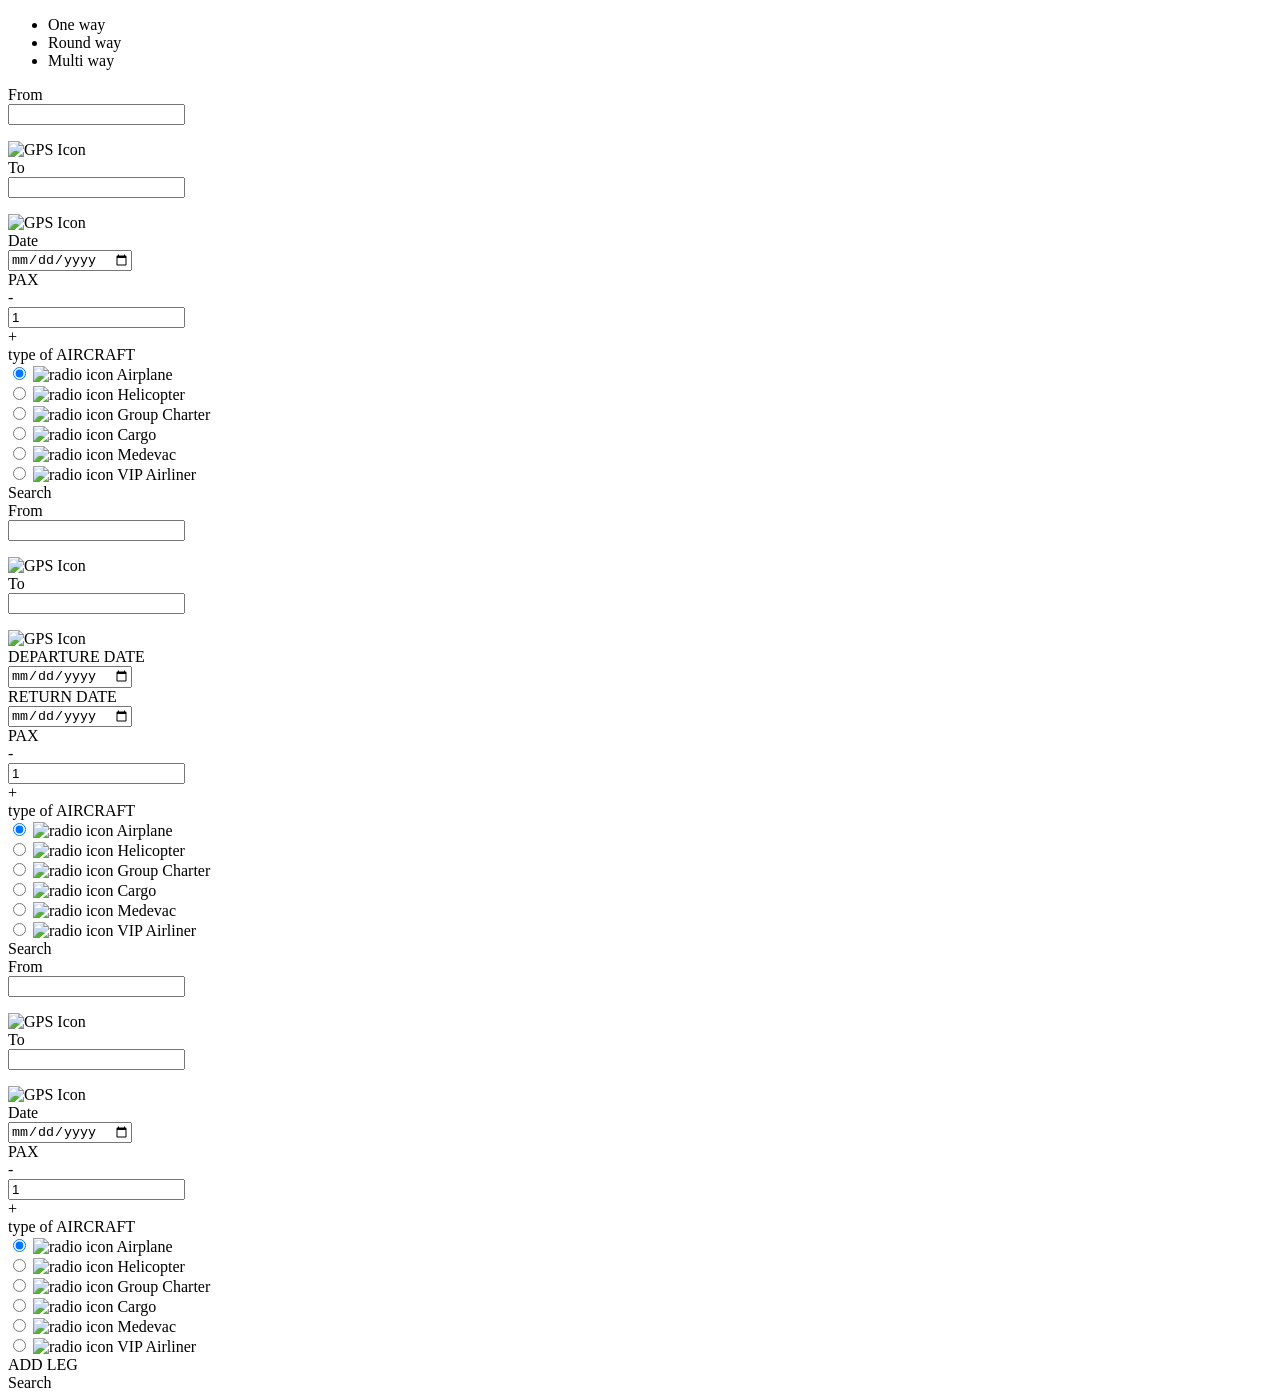
==== radio.html @ 5c5d92b8 "trip data fixed" ====
<!doctype html>
<html lang="en">
   <head>
      <meta charset="UTF-8" />
      <meta name="viewport" content="width=device-width, initial-scale=1.0" />
      <title>Document</title>
   </head>
   <body>
      <div class="tab_list">
         <ul>
            <li id="onewayTab">One way</li>
            <li id="roundwayTab">Round way</li>
            <li id="multiwayTab">Multi way</li>
         </ul>
      </div>
      <div class="tab_cnt_wrapper">
         <div class="tab_cnt_item" data-tab="onewayTab">
            <div class="algolio_wrapper change_grid algwrapper">
               <form class="algolio_length" autocomplete="off">
                  <div class="emform onwaygrid">
                     <div class="eminputblock">
                        <label>From</label>
                        <div class="eminput_field">
                           <input
                              class="algolio_input onewayform"
                              type="text"
                           />
                           <p class="portid onewayformid"></p>
                           <p class="short_name oneway_fromshort_name"></p>
                           <img
                              src="https://cdn.prod.website-files.com/6713759f858863c516dbaa19/6730586b420dae5eaf21e2eb_gps.png"
                              alt="GPS Icon"
                           />
                        </div>
                        <div class="search-results"></div>
                     </div>
                     <div class="eminputblock">
                        <label>To</label>
                        <div class="eminput_field">
                           <input class="algolio_input onewayto" type="text" />
                           <p class="portid onewaytoid"></p>
                           <p class="short_name oneway_toshort_name"></p>
                           <img
                              src="https://cdn.prod.website-files.com/6713759f858863c516dbaa19/6730586b420dae5eaf21e2eb_gps.png"
                              alt="GPS Icon"
                           />
                        </div>
                        <div class="search-results"></div>
                     </div>
                     <div class="eminputblock">
                        <label>Date</label>
                        <div class="eminput_field">
                           <input class="onewaydate" type="date" />
                        </div>
                     </div>
                     <div class="eminputblock">
                        <label>PAX</label>
                        <div class="eminput_field">
                           <div class="empax_wrapper">
                              <div class="empax_minus">-</div>
                              <input
                                 class="expaxinput onewaypax"
                                 type="text"
                                 value="1"
                                 readonly
                              />
                              <div class="empax_plus">+</div>
                           </div>
                        </div>
                     </div>
                  </div>
               </form>
            </div>
            <div class="algolio_submit oneway_tcradio">
               <div class="tcradio">
                  <div class="tcradio_label">
                     <label>type of AIRCRAFT</label>
                  </div>
                  <div class="tcradio_item_wrapper oneway_tcradio">
                     <div class="tcradio_item">
                        <input
                           type="radio"
                           name="oneway_aircraft_type"
                           id="ow_opt_airplane"
                           value="airplane"
                           class="aircraft_radio"
                           checked
                        />
                        <label for="ow_opt_airplane" class="aircraft_pill">
                           <img
                              style="width: 40px"
                              src="https://cdn.prod.website-files.com/6713759f858863c516dbaa19/6a61ede80f6b22d07b5da622_rd1.png"
                              alt="radio icon"
                           />
                           <span>Airplane</span>
                        </label>
                     </div>
                     <div class="tcradio_item">
                        <input
                           type="radio"
                           name="oneway_aircraft_type"
                           id="ow_opt_helicopter"
                           value="helicopter"
                           class="aircraft_radio"
                        />
                        <label for="ow_opt_helicopter" class="aircraft_pill">
                           <img
                              style="width: 40px"
                              src="https://cdn.prod.website-files.com/6713759f858863c516dbaa19/6a61ede821c5c636c66ba724_rd2.png"
                              alt="radio icon"
                           />
                           <span>Helicopter</span>
                        </label>
                     </div>
                     <div class="tcradio_item">
                        <input
                           type="radio"
                           name="oneway_aircraft_type"
                           id="ow_opt_group_charter"
                           value="group"
                           class="aircraft_radio"
                        />
                        <label for="ow_opt_group_charter" class="aircraft_pill">
                           <img
                              style="width: 40px"
                              src="https://cdn.prod.website-files.com/6713759f858863c516dbaa19/6a61ede99cb68c982cbd2a3e_rd3.png"
                              alt="radio icon"
                           />
                           <span>Group Charter</span>
                        </label>
                     </div>
                     <div class="tcradio_item">
                        <input
                           type="radio"
                           name="oneway_aircraft_type"
                           id="ow_opt_cargo"
                           value="cargo"
                           class="aircraft_radio"
                        />
                        <label for="ow_opt_cargo" class="aircraft_pill">
                           <img
                              style="width: 40px"
                              src="https://cdn.prod.website-files.com/6713759f858863c516dbaa19/6a61edea9cb68c982cbd2a4f_rd4.png"
                              alt="radio icon"
                           />
                           <span>Cargo</span>
                        </label>
                     </div>
                     <div class="tcradio_item">
                        <input
                           type="radio"
                           name="oneway_aircraft_type"
                           id="ow_opt_medevac"
                           value="medevac"
                           class="aircraft_radio"
                        />
                        <label for="ow_opt_medevac" class="aircraft_pill">
                           <img
                              style="width: 40px"
                              src="https://cdn.prod.website-files.com/6713759f858863c516dbaa19/6a61edea8e1221976484bddc_rd5.png"
                              alt="radio icon"
                           />
                           <span>Medevac</span>
                        </label>
                     </div>
                     <div class="tcradio_item">
                        <input
                           type="radio"
                           name="oneway_aircraft_type"
                           id="ow_opt_vip_airliner"
                           value="vip"
                           class="aircraft_radio"
                        />
                        <label for="ow_opt_vip_airliner" class="aircraft_pill">
                           <img
                              style="width: 40px"
                              src="https://cdn.prod.website-files.com/6713759f858863c516dbaa19/6a61eeabeca1ad665eb73762_rd61.png"
                              alt="radio icon"
                           />
                           <span>VIP Airliner</span>
                        </label>
                     </div>
                  </div>
               </div>
               <div class="emsubmit">
                  <span class="onewaysubmit">Search</span>
               </div>
            </div>
         </div>
         <div class="tab_cnt_item" data-tab="roundwayTab">
            <div class="algolio_wrapper change_grid">
               <form class="algolio_length" autocomplete="off">
                  <div class="emform twowaygrid">
                     <div class="eminputblock">
                        <label>From</label>
                        <div class="eminput_field">
                           <input class="algolio_input rfrom" type="text" />
                           <p class="portid roundfromid"></p>
                           <p class="short_name roundway_fromshort_name"></p>
                           <img
                              src="https://cdn.prod.website-files.com/6713759f858863c516dbaa19/6730586b420dae5eaf21e2eb_gps.png"
                              alt="GPS Icon"
                           />
                        </div>
                        <div class="search-results"></div>
                     </div>
                     <div class="eminputblock">
                        <label>To</label>
                        <div class="eminput_field">
                           <input class="algolio_input rto" type="text" />
                           <p class="portid roundtoid"></p>
                           <p class="short_name roundway_toshort_name"></p>
                           <img
                              src="https://cdn.prod.website-files.com/6713759f858863c516dbaa19/6730586b420dae5eaf21e2eb_gps.png"
                              alt="GPS Icon"
                           />
                        </div>
                        <div class="search-results"></div>
                     </div>
                     <div class="eminputblock">
                        <label>DEPARTURE DATE</label>
                        <div class="eminput_field">
                           <input class="rdepdate" type="date" />
                        </div>
                     </div>
                     <div class="eminputblock">
                        <label>RETURN DATE</label>
                        <div class="eminput_field">
                           <input class="rretdate" type="date" />
                        </div>
                     </div>
                     <div class="eminputblock">
                        <label>PAX</label>
                        <div class="eminput_field">
                           <div class="empax_wrapper">
                              <div class="empax_minus">-</div>
                              <input
                                 class="expaxinput rpax"
                                 type="text"
                                 value="1"
                                 readonly
                              />
                              <div class="empax_plus">+</div>
                           </div>
                        </div>
                     </div>
                  </div>
               </form>
            </div>
            <div class="algolio_submit">
               <div class="tcradio round_tcradio">
                  <div class="tcradio_label">
                     <label>type of AIRCRAFT</label>
                  </div>
                  <div class="tcradio_item_wrapper">
                     <div class="tcradio_item">
                        <input
                           type="radio"
                           name="roundway_aircraft_type"
                           id="rw_opt_airplane"
                           value="airplane"
                           class="aircraft_radio"
                           checked
                        />
                        <label for="rw_opt_airplane" class="aircraft_pill">
                           <img
                              style="width: 40px"
                              src="https://cdn.prod.website-files.com/6713759f858863c516dbaa19/6a61ede80f6b22d07b5da622_rd1.png"
                              alt="radio icon"
                           />
                           <span>Airplane</span>
                        </label>
                     </div>
                     <div class="tcradio_item">
                        <input
                           type="radio"
                           name="roundway_aircraft_type"
                           id="rw_opt_helicopter"
                           value="helicopter"
                           class="aircraft_radio"
                        />
                        <label for="rw_opt_helicopter" class="aircraft_pill">
                           <img
                              style="width: 40px"
                              src="https://cdn.prod.website-files.com/6713759f858863c516dbaa19/6a61ede821c5c636c66ba724_rd2.png"
                              alt="radio icon"
                           />
                           <span>Helicopter</span>
                        </label>
                     </div>
                     <div class="tcradio_item">
                        <input
                           type="radio"
                           name="roundway_aircraft_type"
                           id="rw_opt_group_charter"
                           value="group"
                           class="aircraft_radio"
                        />
                        <label for="rw_opt_group_charter" class="aircraft_pill">
                           <img
                              style="width: 40px"
                              src="https://cdn.prod.website-files.com/6713759f858863c516dbaa19/6a61ede99cb68c982cbd2a3e_rd3.png"
                              alt="radio icon"
                           />
                           <span>Group Charter</span>
                        </label>
                     </div>
                     <div class="tcradio_item">
                        <input
                           type="radio"
                           name="roundway_aircraft_type"
                           id="rw_opt_cargo"
                           value="cargo"
                           class="aircraft_radio"
                        />
                        <label for="rw_opt_cargo" class="aircraft_pill">
                           <img
                              style="width: 40px"
                              src="https://cdn.prod.website-files.com/6713759f858863c516dbaa19/6a61edea9cb68c982cbd2a4f_rd4.png"
                              alt="radio icon"
                           />
                           <span>Cargo</span>
                        </label>
                     </div>
                     <div class="tcradio_item">
                        <input
                           type="radio"
                           name="roundway_aircraft_type"
                           id="rw_opt_medevac"
                           value="medevac"
                           class="aircraft_radio"
                        />
                        <label for="rw_opt_medevac" class="aircraft_pill">
                           <img
                              style="width: 40px"
                              src="https://cdn.prod.website-files.com/6713759f858863c516dbaa19/6a61edea8e1221976484bddc_rd5.png"
                              alt="radio icon"
                           />
                           <span>Medevac</span>
                        </label>
                     </div>
                     <div class="tcradio_item">
                        <input
                           type="radio"
                           name="roundway_aircraft_type"
                           id="rw_opt_vip_airliner"
                           value="vip"
                           class="aircraft_radio"
                        />
                        <label for="rw_opt_vip_airliner" class="aircraft_pill">
                           <img
                              style="width: 40px"
                              src="https://cdn.prod.website-files.com/6713759f858863c516dbaa19/6a61eeabeca1ad665eb73762_rd61.png"
                              alt="radio icon"
                           />
                           <span>VIP Airliner</span>
                        </label>
                     </div>
                  </div>
               </div>
               <div class="emsubmit">
                  <span class="roundtrip">Search</span>
               </div>
            </div>
         </div>
         <div class="tab_cnt_item" data-tab="multiwayTab">
            <div class="algolio_wrapper removeadded">
               <form class="algolio_length" autocomplete="off">
                  <div class="emform multicity-set threewaygrid">
                     <div class="eminputblock">
                        <label>From</label>
                        <div class="eminput_field">
                           <input
                              class="algolio_input multicityform"
                              type="text"
                           />
                           <p class="portid multicityformid"></p>
                           <p class="short_name multiway_fromshort_name"></p>
                           <img
                              src="https://cdn.prod.website-files.com/6713759f858863c516dbaa19/6730586b420dae5eaf21e2eb_gps.png"
                              alt="GPS Icon"
                           />
                        </div>
                        <div class="search-results"></div>
                     </div>
                     <div class="eminputblock">
                        <label>To</label>
                        <div class="eminput_field">
                           <input
                              class="algolio_input multicityto"
                              type="text"
                           />
                           <p class="portid multicitytoid"></p>
                           <p class="short_name multiway_toshort_name"></p>
                           <img
                              src="https://cdn.prod.website-files.com/6713759f858863c516dbaa19/6730586b420dae5eaf21e2eb_gps.png"
                              alt="GPS Icon"
                           />
                        </div>
                        <div class="search-results"></div>
                     </div>
                     <div class="eminputblock">
                        <label>Date</label>
                        <div class="eminput_field">
                           <input class="multicitydate" type="date" />
                        </div>
                     </div>
                     <div class="eminputblock">
                        <label>PAX</label>
                        <div class="eminput_field">
                           <div class="empax_wrapper">
                              <div class="empax_minus">-</div>
                              <input
                                 class="expaxinput multicitypax"
                                 type="text"
                                 value="1"
                                 readonly
                              />
                              <div class="empax_plus">+</div>
                           </div>
                        </div>
                     </div>
                  </div>
               </form>
            </div>
            <div class="tcradio multi_tcradio">
               <div class="tcradio_label">
                  <label>type of AIRCRAFT</label>
               </div>
               <div class="tcradio_item_wrapper">
                  <div class="tcradio_item">
                     <input
                        type="radio"
                        name="multiway_aircraft_type"
                        id="mw_opt_airplane"
                        value="airplane"
                        class="aircraft_radio"
                        checked
                     />
                     <label for="mw_opt_airplane" class="aircraft_pill">
                        <img
                           style="width: 40px"
                           src="https://cdn.prod.website-files.com/6713759f858863c516dbaa19/6a61ede80f6b22d07b5da622_rd1.png"
                           alt="radio icon"
                        />
                        <span>Airplane</span>
                     </label>
                  </div>
                  <div class="tcradio_item">
                     <input
                        type="radio"
                        name="multiway_aircraft_type"
                        id="mw_opt_helicopter"
                        value="helicopter"
                        class="aircraft_radio"
                     />
                     <label for="mw_opt_helicopter" class="aircraft_pill">
                        <img
                           style="width: 40px"
                           src="https://cdn.prod.website-files.com/6713759f858863c516dbaa19/6a61ede821c5c636c66ba724_rd2.png"
                           alt="radio icon"
                        />
                        <span>Helicopter</span>
                     </label>
                  </div>
                  <div class="tcradio_item">
                     <input
                        type="radio"
                        name="multiway_aircraft_type"
                        id="mw_opt_group_charter"
                        value="group"
                        class="aircraft_radio"
                     />
                     <label for="mw_opt_group_charter" class="aircraft_pill">
                        <img
                           style="width: 40px"
                           src="https://cdn.prod.website-files.com/6713759f858863c516dbaa19/6a61ede99cb68c982cbd2a3e_rd3.png"
                           alt="radio icon"
                        />
                        <span>Group Charter</span>
                     </label>
                  </div>
                  <div class="tcradio_item">
                     <input
                        type="radio"
                        name="multiway_aircraft_type"
                        id="mw_opt_cargo"
                        value="cargo"
                        class="aircraft_radio"
                     />
                     <label for="mw_opt_cargo" class="aircraft_pill">
                        <img
                           style="width: 40px"
                           src="https://cdn.prod.website-files.com/6713759f858863c516dbaa19/6a61edea9cb68c982cbd2a4f_rd4.png"
                           alt="radio icon"
                        />
                        <span>Cargo</span>
                     </label>
                  </div>
                  <div class="tcradio_item">
                     <input
                        type="radio"
                        name="multiway_aircraft_type"
                        id="mw_opt_medevac"
                        value="medevac"
                        class="aircraft_radio"
                     />
                     <label for="mw_opt_medevac" class="aircraft_pill">
                        <img
                           style="width: 40px"
                           src="https://cdn.prod.website-files.com/6713759f858863c516dbaa19/6a61edea8e1221976484bddc_rd5.png"
                           alt="radio icon"
                        />
                        <span>Medevac</span>
                     </label>
                  </div>
                  <div class="tcradio_item">
                     <input
                        type="radio"
                        name="multiway_aircraft_type"
                        id="mw_opt_vip_airliner"
                        value="vip"
                        class="aircraft_radio"
                     />
                     <label for="mw_opt_vip_airliner" class="aircraft_pill">
                        <img
                           style="width: 40px"
                           src="https://cdn.prod.website-files.com/6713759f858863c516dbaa19/6a61eeabeca1ad665eb73762_rd61.png"
                           alt="radio icon"
                        />
                        <span>VIP Airliner</span>
                     </label>
                  </div>
               </div>
            </div>
            <div class="algolio_submit">
               <div class="emsubmit add-search-input">
                  <span>ADD LEG</span>
               </div>
               <div class="emsubmit">
                  <span class="multicity_submit">Search</span>
               </div>
            </div>
         </div>
      </div>
   </body>
</html>
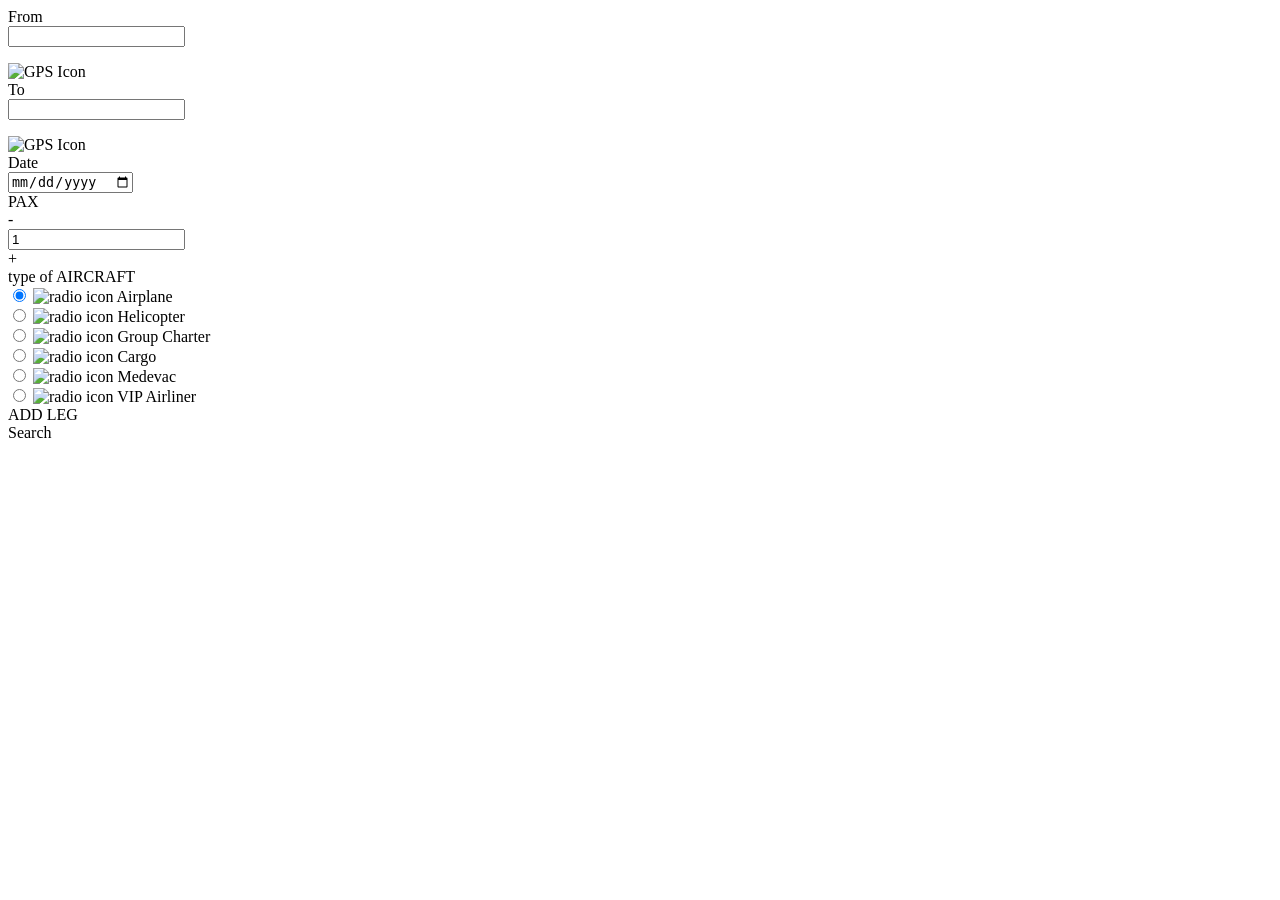
==== commit c8c1b672: "2 page ok" ====
--- a/radio.html
+++ b/radio.html
@@ -6,541 +6,175 @@
       <title>Document</title>
    </head>
    <body>
-      <div class="tab_list">
-         <ul>
-            <li id="onewayTab">One way</li>
-            <li id="roundwayTab">Round way</li>
-            <li id="multiwayTab">Multi way</li>
-         </ul>
-      </div>
-      <div class="tab_cnt_wrapper">
-         <div class="tab_cnt_item" data-tab="onewayTab">
-            <div class="algolio_wrapper change_grid algwrapper">
-               <form class="algolio_length" autocomplete="off">
-                  <div class="emform onwaygrid">
-                     <div class="eminputblock">
-                        <label>From</label>
-                        <div class="eminput_field">
-                           <input
-                              class="algolio_input onewayform"
-                              type="text"
-                           />
-                           <p class="portid onewayformid"></p>
-                           <p class="short_name oneway_fromshort_name"></p>
-                           <img
-                              src="https://cdn.prod.website-files.com/6713759f858863c516dbaa19/6730586b420dae5eaf21e2eb_gps.png"
-                              alt="GPS Icon"
-                           />
-                        </div>
-                        <div class="search-results"></div>
-                     </div>
-                     <div class="eminputblock">
-                        <label>To</label>
-                        <div class="eminput_field">
-                           <input class="algolio_input onewayto" type="text" />
-                           <p class="portid onewaytoid"></p>
-                           <p class="short_name oneway_toshort_name"></p>
-                           <img
-                              src="https://cdn.prod.website-files.com/6713759f858863c516dbaa19/6730586b420dae5eaf21e2eb_gps.png"
-                              alt="GPS Icon"
-                           />
-                        </div>
-                        <div class="search-results"></div>
-                     </div>
-                     <div class="eminputblock">
-                        <label>Date</label>
-                        <div class="eminput_field">
-                           <input class="onewaydate" type="date" />
-                        </div>
-                     </div>
-                     <div class="eminputblock">
-                        <label>PAX</label>
-                        <div class="eminput_field">
-                           <div class="empax_wrapper">
-                              <div class="empax_minus">-</div>
-                              <input
-                                 class="expaxinput onewaypax"
-                                 type="text"
-                                 value="1"
-                                 readonly
-                              />
-                              <div class="empax_plus">+</div>
-                           </div>
-                        </div>
-                     </div>
+      <div class="algolio_wrapper removeadded">
+         <form class="algolio_length" autocomplete="off">
+            <div class="emform multicity-set threewaygrid">
+               <div class="eminputblock">
+                  <label>From</label>
+                  <div class="eminput_field">
+                     <input class="algolio_input multicityform" type="text" />
+                     <p class="portid multicityformid"></p>
+                     <p class="short_name multiway_fromshort_name"></p>
+                     <img
+                        src="https://cdn.prod.website-files.com/6713759f858863c516dbaa19/6730586b420dae5eaf21e2eb_gps.png"
+                        alt="GPS Icon"
+                     />
                   </div>
-               </form>
-            </div>
-            <div class="algolio_submit oneway_tcradio">
-               <div class="tcradio">
-                  <div class="tcradio_label">
-                     <label>type of AIRCRAFT</label>
+                  <div class="search-results"></div>
+               </div>
+               <div class="eminputblock">
+                  <label>To</label>
+                  <div class="eminput_field">
+                     <input class="algolio_input multicityto" type="text" />
+                     <p class="portid multicitytoid"></p>
+                     <p class="short_name multiway_toshort_name"></p>
+                     <img
+                        src="https://cdn.prod.website-files.com/6713759f858863c516dbaa19/6730586b420dae5eaf21e2eb_gps.png"
+                        alt="GPS Icon"
+                     />
                   </div>
-                  <div class="tcradio_item_wrapper oneway_tcradio">
-                     <div class="tcradio_item">
+                  <div class="search-results"></div>
+               </div>
+               <div class="eminputblock">
+                  <label>Date</label>
+                  <div class="eminput_field">
+                     <input class="multicitydate" type="date" />
+                  </div>
+               </div>
+               <div class="eminputblock">
+                  <label>PAX</label>
+                  <div class="eminput_field">
+                     <div class="empax_wrapper">
+                        <div class="empax_minus">-</div>
                         <input
-                           type="radio"
-                           name="oneway_aircraft_type"
-                           id="ow_opt_airplane"
-                           value="airplane"
-                           class="aircraft_radio"
-                           checked
+                           class="expaxinput multicitypax"
+                           type="text"
+                           value="1"
+                           readonly
                         />
-                        <label for="ow_opt_airplane" class="aircraft_pill">
-                           <img
-                              style="width: 40px"
-                              src="https://cdn.prod.website-files.com/6713759f858863c516dbaa19/6a61ede80f6b22d07b5da622_rd1.png"
-                              alt="radio icon"
-                           />
-                           <span>Airplane</span>
-                        </label>
-                     </div>
-                     <div class="tcradio_item">
-                        <input
-                           type="radio"
-                           name="oneway_aircraft_type"
-                           id="ow_opt_helicopter"
-                           value="helicopter"
-                           class="aircraft_radio"
-                        />
-                        <label for="ow_opt_helicopter" class="aircraft_pill">
-                           <img
-                              style="width: 40px"
-                              src="https://cdn.prod.website-files.com/6713759f858863c516dbaa19/6a61ede821c5c636c66ba724_rd2.png"
-                              alt="radio icon"
-                           />
-                           <span>Helicopter</span>
-                        </label>
-                     </div>
-                     <div class="tcradio_item">
-                        <input
-                           type="radio"
-                           name="oneway_aircraft_type"
-                           id="ow_opt_group_charter"
-                           value="group"
-                           class="aircraft_radio"
-                        />
-                        <label for="ow_opt_group_charter" class="aircraft_pill">
-                           <img
-                              style="width: 40px"
-                              src="https://cdn.prod.website-files.com/6713759f858863c516dbaa19/6a61ede99cb68c982cbd2a3e_rd3.png"
-                              alt="radio icon"
-                           />
-                           <span>Group Charter</span>
-                        </label>
-                     </div>
-                     <div class="tcradio_item">
-                        <input
-                           type="radio"
-                           name="oneway_aircraft_type"
-                           id="ow_opt_cargo"
-                           value="cargo"
-                           class="aircraft_radio"
-                        />
-                        <label for="ow_opt_cargo" class="aircraft_pill">
-                           <img
-                              style="width: 40px"
-                              src="https://cdn.prod.website-files.com/6713759f858863c516dbaa19/6a61edea9cb68c982cbd2a4f_rd4.png"
-                              alt="radio icon"
-                           />
-                           <span>Cargo</span>
-                        </label>
-                     </div>
-                     <div class="tcradio_item">
-                        <input
-                           type="radio"
-                           name="oneway_aircraft_type"
-                           id="ow_opt_medevac"
-                           value="medevac"
-                           class="aircraft_radio"
-                        />
-                        <label for="ow_opt_medevac" class="aircraft_pill">
-                           <img
-                              style="width: 40px"
-                              src="https://cdn.prod.website-files.com/6713759f858863c516dbaa19/6a61edea8e1221976484bddc_rd5.png"
-                              alt="radio icon"
-                           />
-                           <span>Medevac</span>
-                        </label>
-                     </div>
-                     <div class="tcradio_item">
-                        <input
-                           type="radio"
-                           name="oneway_aircraft_type"
-                           id="ow_opt_vip_airliner"
-                           value="vip"
-                           class="aircraft_radio"
-                        />
-                        <label for="ow_opt_vip_airliner" class="aircraft_pill">
-                           <img
-                              style="width: 40px"
-                              src="https://cdn.prod.website-files.com/6713759f858863c516dbaa19/6a61eeabeca1ad665eb73762_rd61.png"
-                              alt="radio icon"
-                           />
-                           <span>VIP Airliner</span>
-                        </label>
+                        <div class="empax_plus">+</div>
                      </div>
                   </div>
                </div>
-               <div class="emsubmit">
-                  <span class="onewaysubmit">Search</span>
-               </div>
+            </div>
+         </form>
+      </div>
+      <div class="tcradio multi_tcradio">
+         <div class="tcradio_label">
+            <label>type of AIRCRAFT</label>
+         </div>
+         <div class="tcradio_item_wrapper">
+            <div class="tcradio_item">
+               <input
+                  type="radio"
+                  name="multiway_aircraft_type2"
+                  id="mw2_opt_airplane"
+                  value="airplane"
+                  class="aircraft_radio"
+                  checked
+               />
+               <label for="mw2_opt_airplane" class="aircraft_pill">
+                  <img
+                     style="width: 40px"
+                     src="https://cdn.prod.website-files.com/6713759f858863c516dbaa19/6a61ede80f6b22d07b5da622_rd1.png"
+                     alt="radio icon"
+                  />
+                  <span>Airplane</span>
+               </label>
+            </div>
+            <div class="tcradio_item">
+               <input
+                  type="radio"
+                  name="multiway_aircraft_type2"
+                  id="mw2_opt_helicopter"
+                  value="helicopter"
+                  class="aircraft_radio"
+               />
+               <label for="mw2_opt_helicopter" class="aircraft_pill">
+                  <img
+                     style="width: 40px"
+                     src="https://cdn.prod.website-files.com/6713759f858863c516dbaa19/6a61ede821c5c636c66ba724_rd2.png"
+                     alt="radio icon"
+                  />
+                  <span>Helicopter</span>
+               </label>
+            </div>
+            <div class="tcradio_item">
+               <input
+                  type="radio"
+                  name="multiway_aircraft_type2"
+                  id="mw2_opt_group_charter"
+                  value="group"
+                  class="aircraft_radio"
+               />
+               <label for="mw2_opt_group_charter" class="aircraft_pill">
+                  <img
+                     style="width: 40px"
+                     src="https://cdn.prod.website-files.com/6713759f858863c516dbaa19/6a61ede99cb68c982cbd2a3e_rd3.png"
+                     alt="radio icon"
+                  />
+                  <span>Group Charter</span>
+               </label>
+            </div>
+            <div class="tcradio_item">
+               <input
+                  type="radio"
+                  name="multiway_aircraft_type2"
+                  id="mw2_opt_cargo"
+                  value="cargo"
+                  class="aircraft_radio"
+               />
+               <label for="mw2_opt_cargo" class="aircraft_pill">
+                  <img
+                     style="width: 40px"
+                     src="https://cdn.prod.website-files.com/6713759f858863c516dbaa19/6a61edea9cb68c982cbd2a4f_rd4.png"
+                     alt="radio icon"
+                  />
+                  <span>Cargo</span>
+               </label>
+            </div>
+            <div class="tcradio_item">
+               <input
+                  type="radio"
+                  name="multiway_aircraft_type2"
+                  id="mw2_opt_medevac"
+                  value="medevac"
+                  class="aircraft_radio"
+               />
+               <label for="mw2_opt_medevac" class="aircraft_pill">
+                  <img
+                     style="width: 40px"
+                     src="https://cdn.prod.website-files.com/6713759f858863c516dbaa19/6a61edea8e1221976484bddc_rd5.png"
+                     alt="radio icon"
+                  />
+                  <span>Medevac</span>
+               </label>
+            </div>
+            <div class="tcradio_item">
+               <input
+                  type="radio"
+                  name="multiway_aircraft_type2"
+                  id="mw2_opt_vip_airliner"
+                  value="vip"
+                  class="aircraft_radio"
+               />
+               <label for="mw2_opt_vip_airliner" class="aircraft_pill">
+                  <img
+                     style="width: 40px"
+                     src="https://cdn.prod.website-files.com/6713759f858863c516dbaa19/6a61eeabeca1ad665eb73762_rd61.png"
+                     alt="radio icon"
+                  />
+                  <span>VIP Airliner</span>
+               </label>
             </div>
          </div>
-         <div class="tab_cnt_item" data-tab="roundwayTab">
-            <div class="algolio_wrapper change_grid">
-               <form class="algolio_length" autocomplete="off">
-                  <div class="emform twowaygrid">
-                     <div class="eminputblock">
-                        <label>From</label>
-                        <div class="eminput_field">
-                           <input class="algolio_input rfrom" type="text" />
-                           <p class="portid roundfromid"></p>
-                           <p class="short_name roundway_fromshort_name"></p>
-                           <img
-                              src="https://cdn.prod.website-files.com/6713759f858863c516dbaa19/6730586b420dae5eaf21e2eb_gps.png"
-                              alt="GPS Icon"
-                           />
-                        </div>
-                        <div class="search-results"></div>
-                     </div>
-                     <div class="eminputblock">
-                        <label>To</label>
-                        <div class="eminput_field">
-                           <input class="algolio_input rto" type="text" />
-                           <p class="portid roundtoid"></p>
-                           <p class="short_name roundway_toshort_name"></p>
-                           <img
-                              src="https://cdn.prod.website-files.com/6713759f858863c516dbaa19/6730586b420dae5eaf21e2eb_gps.png"
-                              alt="GPS Icon"
-                           />
-                        </div>
-                        <div class="search-results"></div>
-                     </div>
-                     <div class="eminputblock">
-                        <label>DEPARTURE DATE</label>
-                        <div class="eminput_field">
-                           <input class="rdepdate" type="date" />
-                        </div>
-                     </div>
-                     <div class="eminputblock">
-                        <label>RETURN DATE</label>
-                        <div class="eminput_field">
-                           <input class="rretdate" type="date" />
-                        </div>
-                     </div>
-                     <div class="eminputblock">
-                        <label>PAX</label>
-                        <div class="eminput_field">
-                           <div class="empax_wrapper">
-                              <div class="empax_minus">-</div>
-                              <input
-                                 class="expaxinput rpax"
-                                 type="text"
-                                 value="1"
-                                 readonly
-                              />
-                              <div class="empax_plus">+</div>
-                           </div>
-                        </div>
-                     </div>
-                  </div>
-               </form>
-            </div>
-            <div class="algolio_submit">
-               <div class="tcradio round_tcradio">
-                  <div class="tcradio_label">
-                     <label>type of AIRCRAFT</label>
-                  </div>
-                  <div class="tcradio_item_wrapper">
-                     <div class="tcradio_item">
-                        <input
-                           type="radio"
-                           name="roundway_aircraft_type"
-                           id="rw_opt_airplane"
-                           value="airplane"
-                           class="aircraft_radio"
-                           checked
-                        />
-                        <label for="rw_opt_airplane" class="aircraft_pill">
-                           <img
-                              style="width: 40px"
-                              src="https://cdn.prod.website-files.com/6713759f858863c516dbaa19/6a61ede80f6b22d07b5da622_rd1.png"
-                              alt="radio icon"
-                           />
-                           <span>Airplane</span>
-                        </label>
-                     </div>
-                     <div class="tcradio_item">
-                        <input
-                           type="radio"
-                           name="roundway_aircraft_type"
-                           id="rw_opt_helicopter"
-                           value="helicopter"
-                           class="aircraft_radio"
-                        />
-                        <label for="rw_opt_helicopter" class="aircraft_pill">
-                           <img
-                              style="width: 40px"
-                              src="https://cdn.prod.website-files.com/6713759f858863c516dbaa19/6a61ede821c5c636c66ba724_rd2.png"
-                              alt="radio icon"
-                           />
-                           <span>Helicopter</span>
-                        </label>
-                     </div>
-                     <div class="tcradio_item">
-                        <input
-                           type="radio"
-                           name="roundway_aircraft_type"
-                           id="rw_opt_group_charter"
-                           value="group"
-                           class="aircraft_radio"
-                        />
-                        <label for="rw_opt_group_charter" class="aircraft_pill">
-                           <img
-                              style="width: 40px"
-                              src="https://cdn.prod.website-files.com/6713759f858863c516dbaa19/6a61ede99cb68c982cbd2a3e_rd3.png"
-                              alt="radio icon"
-                           />
-                           <span>Group Charter</span>
-                        </label>
-                     </div>
-                     <div class="tcradio_item">
-                        <input
-                           type="radio"
-                           name="roundway_aircraft_type"
-                           id="rw_opt_cargo"
-                           value="cargo"
-                           class="aircraft_radio"
-                        />
-                        <label for="rw_opt_cargo" class="aircraft_pill">
-                           <img
-                              style="width: 40px"
-                              src="https://cdn.prod.website-files.com/6713759f858863c516dbaa19/6a61edea9cb68c982cbd2a4f_rd4.png"
-                              alt="radio icon"
-                           />
-                           <span>Cargo</span>
-                        </label>
-                     </div>
-                     <div class="tcradio_item">
-                        <input
-                           type="radio"
-                           name="roundway_aircraft_type"
-                           id="rw_opt_medevac"
-                           value="medevac"
-                           class="aircraft_radio"
-                        />
-                        <label for="rw_opt_medevac" class="aircraft_pill">
-                           <img
-                              style="width: 40px"
-                              src="https://cdn.prod.website-files.com/6713759f858863c516dbaa19/6a61edea8e1221976484bddc_rd5.png"
-                              alt="radio icon"
-                           />
-                           <span>Medevac</span>
-                        </label>
-                     </div>
-                     <div class="tcradio_item">
-                        <input
-                           type="radio"
-                           name="roundway_aircraft_type"
-                           id="rw_opt_vip_airliner"
-                           value="vip"
-                           class="aircraft_radio"
-                        />
-                        <label for="rw_opt_vip_airliner" class="aircraft_pill">
-                           <img
-                              style="width: 40px"
-                              src="https://cdn.prod.website-files.com/6713759f858863c516dbaa19/6a61eeabeca1ad665eb73762_rd61.png"
-                              alt="radio icon"
-                           />
-                           <span>VIP Airliner</span>
-                        </label>
-                     </div>
-                  </div>
-               </div>
-               <div class="emsubmit">
-                  <span class="roundtrip">Search</span>
-               </div>
-            </div>
+      </div>
+      <div class="algolio_submit">
+         <div class="emsubmit add-search-input">
+            <span>ADD LEG</span>
          </div>
-         <div class="tab_cnt_item" data-tab="multiwayTab">
-            <div class="algolio_wrapper removeadded">
-               <form class="algolio_length" autocomplete="off">
-                  <div class="emform multicity-set threewaygrid">
-                     <div class="eminputblock">
-                        <label>From</label>
-                        <div class="eminput_field">
-                           <input
-                              class="algolio_input multicityform"
-                              type="text"
-                           />
-                           <p class="portid multicityformid"></p>
-                           <p class="short_name multiway_fromshort_name"></p>
-                           <img
-                              src="https://cdn.prod.website-files.com/6713759f858863c516dbaa19/6730586b420dae5eaf21e2eb_gps.png"
-                              alt="GPS Icon"
-                           />
-                        </div>
-                        <div class="search-results"></div>
-                     </div>
-                     <div class="eminputblock">
-                        <label>To</label>
-                        <div class="eminput_field">
-                           <input
-                              class="algolio_input multicityto"
-                              type="text"
-                           />
-                           <p class="portid multicitytoid"></p>
-                           <p class="short_name multiway_toshort_name"></p>
-                           <img
-                              src="https://cdn.prod.website-files.com/6713759f858863c516dbaa19/6730586b420dae5eaf21e2eb_gps.png"
-                              alt="GPS Icon"
-                           />
-                        </div>
-                        <div class="search-results"></div>
-                     </div>
-                     <div class="eminputblock">
-                        <label>Date</label>
-                        <div class="eminput_field">
-                           <input class="multicitydate" type="date" />
-                        </div>
-                     </div>
-                     <div class="eminputblock">
-                        <label>PAX</label>
-                        <div class="eminput_field">
-                           <div class="empax_wrapper">
-                              <div class="empax_minus">-</div>
-                              <input
-                                 class="expaxinput multicitypax"
-                                 type="text"
-                                 value="1"
-                                 readonly
-                              />
-                              <div class="empax_plus">+</div>
-                           </div>
-                        </div>
-                     </div>
-                  </div>
-               </form>
-            </div>
-            <div class="tcradio multi_tcradio">
-               <div class="tcradio_label">
-                  <label>type of AIRCRAFT</label>
-               </div>
-               <div class="tcradio_item_wrapper">
-                  <div class="tcradio_item">
-                     <input
-                        type="radio"
-                        name="multiway_aircraft_type"
-                        id="mw_opt_airplane"
-                        value="airplane"
-                        class="aircraft_radio"
-                        checked
-                     />
-                     <label for="mw_opt_airplane" class="aircraft_pill">
-                        <img
-                           style="width: 40px"
-                           src="https://cdn.prod.website-files.com/6713759f858863c516dbaa19/6a61ede80f6b22d07b5da622_rd1.png"
-                           alt="radio icon"
-                        />
-                        <span>Airplane</span>
-                     </label>
-                  </div>
-                  <div class="tcradio_item">
-                     <input
-                        type="radio"
-                        name="multiway_aircraft_type"
-                        id="mw_opt_helicopter"
-                        value="helicopter"
-                        class="aircraft_radio"
-                     />
-                     <label for="mw_opt_helicopter" class="aircraft_pill">
-                        <img
-                           style="width: 40px"
-                           src="https://cdn.prod.website-files.com/6713759f858863c516dbaa19/6a61ede821c5c636c66ba724_rd2.png"
-                           alt="radio icon"
-                        />
-                        <span>Helicopter</span>
-                     </label>
-                  </div>
-                  <div class="tcradio_item">
-                     <input
-                        type="radio"
-                        name="multiway_aircraft_type"
-                        id="mw_opt_group_charter"
-                        value="group"
-                        class="aircraft_radio"
-                     />
-                     <label for="mw_opt_group_charter" class="aircraft_pill">
-                        <img
-                           style="width: 40px"
-                           src="https://cdn.prod.website-files.com/6713759f858863c516dbaa19/6a61ede99cb68c982cbd2a3e_rd3.png"
-                           alt="radio icon"
-                        />
-                        <span>Group Charter</span>
-                     </label>
-                  </div>
-                  <div class="tcradio_item">
-                     <input
-                        type="radio"
-                        name="multiway_aircraft_type"
-                        id="mw_opt_cargo"
-                        value="cargo"
-                        class="aircraft_radio"
-                     />
-                     <label for="mw_opt_cargo" class="aircraft_pill">
-                        <img
-                           style="width: 40px"
-                           src="https://cdn.prod.website-files.com/6713759f858863c516dbaa19/6a61edea9cb68c982cbd2a4f_rd4.png"
-                           alt="radio icon"
-                        />
-                        <span>Cargo</span>
-                     </label>
-                  </div>
-                  <div class="tcradio_item">
-                     <input
-                        type="radio"
-                        name="multiway_aircraft_type"
-                        id="mw_opt_medevac"
-                        value="medevac"
-                        class="aircraft_radio"
-                     />
-                     <label for="mw_opt_medevac" class="aircraft_pill">
-                        <img
-                           style="width: 40px"
-                           src="https://cdn.prod.website-files.com/6713759f858863c516dbaa19/6a61edea8e1221976484bddc_rd5.png"
-                           alt="radio icon"
-                        />
-                        <span>Medevac</span>
-                     </label>
-                  </div>
-                  <div class="tcradio_item">
-                     <input
-                        type="radio"
-                        name="multiway_aircraft_type"
-                        id="mw_opt_vip_airliner"
-                        value="vip"
-                        class="aircraft_radio"
-                     />
-                     <label for="mw_opt_vip_airliner" class="aircraft_pill">
-                        <img
-                           style="width: 40px"
-                           src="https://cdn.prod.website-files.com/6713759f858863c516dbaa19/6a61eeabeca1ad665eb73762_rd61.png"
-                           alt="radio icon"
-                        />
-                        <span>VIP Airliner</span>
-                     </label>
-                  </div>
-               </div>
-            </div>
-            <div class="algolio_submit">
-               <div class="emsubmit add-search-input">
-                  <span>ADD LEG</span>
-               </div>
-               <div class="emsubmit">
-                  <span class="multicity_submit">Search</span>
-               </div>
-            </div>
+         <div class="emsubmit">
+            <span class="multicity_submit">Search</span>
          </div>
       </div>
    </body>
